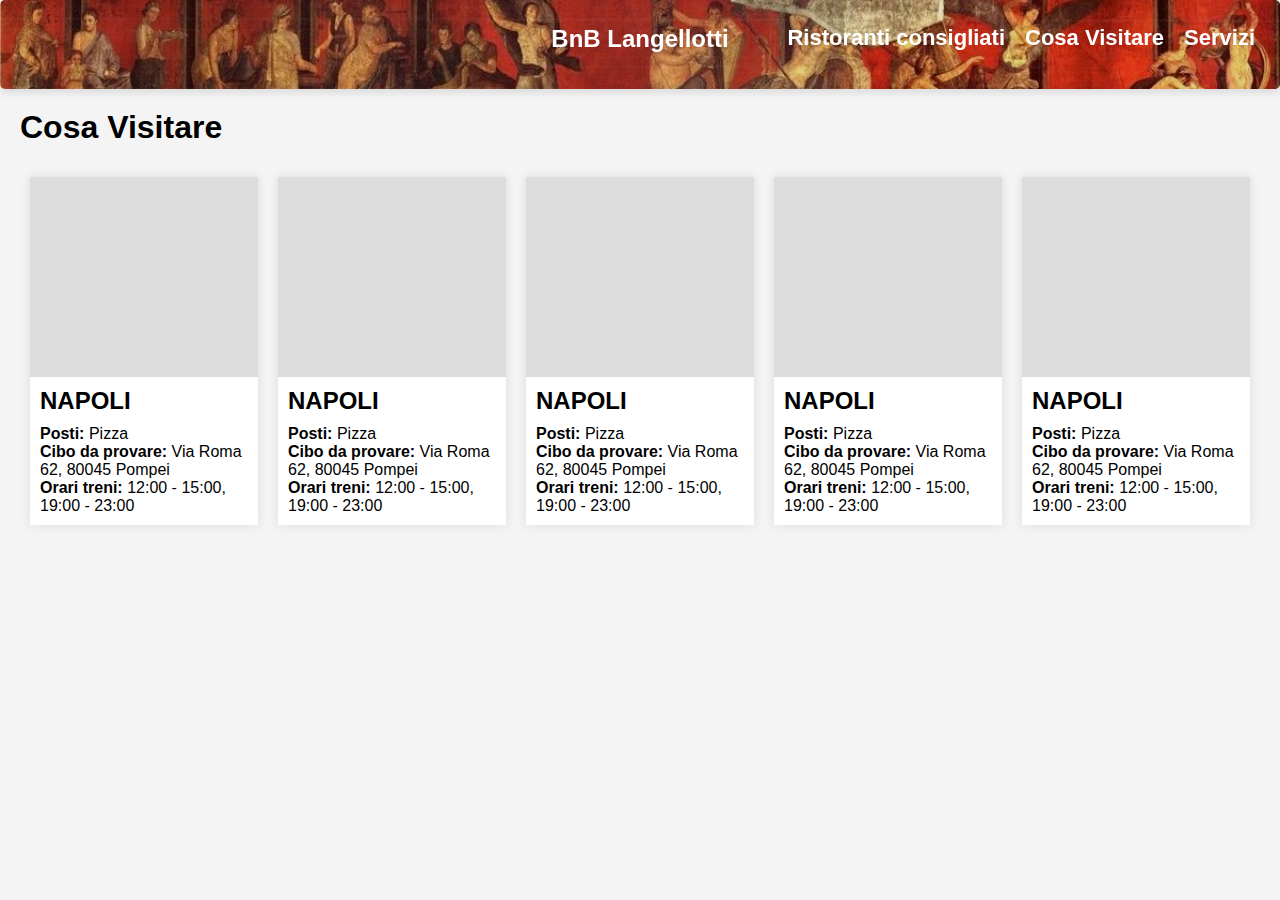
==== cosa-visitare.html @ 1ecb2fca "vx" ====
<!DOCTYPE html>
<html lang="it">
<head>
    <meta charset="UTF-8">
    <meta name="viewport" content="width=device-width, initial-scale=1.0">
    <title>Cosa Visitare</title>
    <link rel="stylesheet" href="styles.css"> <!-- Utilizziamo lo stesso CSS della home per lo stile del menu -->
    <link rel="stylesheet" href="rstyles.css"> <!-- Stili specifici per la pagina ristoranti -->
    <script src="script.js" defer></script> <!-- Script per la gestione del menu -->
</head>
<body>
    <!-- Intestazione con logo e icona hamburger -->
    <div class="header">
        <a href="index.html" class="logo">BnB Langellotti</a>
        <span class="hamburger-icon" onclick="toggleMenu()">&#9776;</span>
        <!-- Menu a tendina -->
        <div class="dropdown-menu">
            <a href="ristoranti.html">Ristoranti consigliati</a>
            <a href="cosa-visitare.html">Cosa Visitare</a>
            <a href="servizi.html">Servizi</a>
        </div>
    </div>
<!-- Menu in alto a destra per la versione desktop -->
<div class="menu">
    <a href="ristoranti.html" class="menu-item">Ristoranti consigliati</a>
    <a href="cosa-visitare.html" class="menu-item">Cosa Visitare</a>
    <a href="servizi.html" class="menu-item">Servizi</a>
</div>

<!-- Striscia per l'immagine -->
<div class="image-strip">
    <img src="images/Striscia_menu.jpg" alt="Villa dei misteri">
</div>

<h1 class="page-title">Cosa Visitare</h1>


    <div class="ristorante-grid">
              <!-- Napoli -->
              <div class="ristorante">
                <div class="ristorante-img"></div>
                <div class="ristorante-info">
                    <h2>NAPOLI</h2>
                    <p><strong> Posti:</strong> Pizza</p>
                    <p><strong>Cibo da provare:</strong> Via Roma 62, 80045 Pompei</p>
                    <p><strong>Orari treni:</strong> 12:00 - 15:00, 19:00 - 23:00</p>
                </div>
            </div>

        <!-- Napoli -->
        <div class="ristorante">
            <div class="ristorante-img"></div>
            <div class="ristorante-info">
                <h2>NAPOLI</h2>
                <p><strong> Posti:</strong> Pizza</p>
                <p><strong>Cibo da provare:</strong> Via Roma 62, 80045 Pompei</p>
                <p><strong>Orari treni:</strong> 12:00 - 15:00, 19:00 - 23:00</p>
            </div>
        </div>

        <!-- Napoli -->
        <div class="ristorante">
            <div class="ristorante-img"></div>
            <div class="ristorante-info">
                <h2>NAPOLI</h2>
                <p><strong> Posti:</strong> Pizza</p>
                <p><strong>Cibo da provare:</strong> Via Roma 62, 80045 Pompei</p>
                <p><strong>Orari treni:</strong> 12:00 - 15:00, 19:00 - 23:00</p>
            </div>
        </div>

        <!-- Napoli -->
        <div class="ristorante">
            <div class="ristorante-img"></div>
            <div class="ristorante-info">
                <h2>NAPOLI</h2>
                <p><strong> Posti:</strong> Pizza</p>
                <p><strong>Cibo da provare:</strong> Via Roma 62, 80045 Pompei</p>
                <p><strong>Orari treni:</strong> 12:00 - 15:00, 19:00 - 23:00</p>
            </div>
        </div>

        <!-- Napoli -->
        <div class="ristorante">
            <div class="ristorante-img"></div>
            <div class="ristorante-info">
                <h2>NAPOLI</h2>
                <p><strong> Posti:</strong> Pizza</p>
                <p><strong>Cibo da provare:</strong> Via Roma 62, 80045 Pompei</p>
                <p><strong>Orari treni:</strong> 12:00 - 15:00, 19:00 - 23:00</p>
            </div>
        </div>
    </div>

    <script>
        function toggleMenu() {
            const dropdown = document.querySelector('.dropdown-menu');
            if (dropdown.style.display === 'block') {
                dropdown.style.display = 'none';
            } else {
                dropdown.style.display = 'block';
            }
        }
    </script>
</body>
</html>
---- styles.css ----
/* Stili di base per il corpo e l'HTML */
body, html {
    margin: 0;
    padding: 0;
    width: 100%;
    height: 100%;
    font-family: Arial, sans-serif;
    overflow: hidden; /* Evita lo scorrimento della pagina */
}

/* Contenitore principale */
.container {
    position: relative;
    width: 100%;
    height: 100%;
}

/* Stili per l'intestazione e il logo */
.header {
    position: fixed;
    top: 25px; /* Modificato per abbassare il logo alla stessa altezza del menu */
    left: 50%;
    transform: translateX(-50%);
    z-index: 1000; /* Assicura che l'intestazione sia sempre in primo piano */
    display: flex;
    align-items: center;
}
.logo {
    color: white;
    text-decoration: none;
    font-size: 24px;
    font-weight: bold;
}

/* Stili per l'icona ad hamburger */
.hamburger-icon {
    display: none; /* Nascosto di default */
    font-size: 24px;
    cursor: pointer;
    margin-left: 10px;
}

/* Stili per il menu a tendina */
.dropdown-menu {
    display: none; /* Nascosto di default */
    position: absolute;
    top: 100%;
    left: 0;
    background-color: #fff;
    width: 100%;
    box-shadow: 0px 8px 16px 0px rgba(0,0,0,0.2);
    z-index: 1;
}

.dropdown-menu a {
    color: black;
    padding: 12px 16px;
    text-decoration: none;
    display: block;
}

.dropdown-menu a:hover {
    background-color: #ddd;
}

/* Stili per il menu in alto a destra */
.menu {
    position: fixed;
    top: 25px;
    right: 25px;
    display: flex;
    z-index: 1000;
    font-size: 22px;
    font-weight: bold;
}
.menu-item {
    color: white;
    margin-left: 20px;
    cursor: pointer;
    transition: color 0.3s; /* Effetto di transizione al passaggio del mouse */
}
.menu-item:hover {
    color: lightgray; /* Cambia colore al passaggio del mouse */
}

/* Stili per il carosello di immagini */
.carousel {
    width: 100%;
    height: 100%;
    display: flex;
    transition: transform 0.5s; /* Effetto di transizione al cambio di immagine */
}
.slide {
    flex: 0 0 100%;
    height: 100%;
    background-size: cover; /* L'immagine copre l'intera area */
    background-position: center; /* L'immagine è centrata */
}

/* Stili per il selettore di immagini con pallini e sbarretta */
.image-selector {
    position: fixed;
    bottom: 40px;
    left: 50%;
    transform: translateX(-50%);
    display: flex;
    align-items: center;
}
.slider-track {
    display: flex;
    align-items: center;
    background: rgba(255, 255, 255, 0.3); /* Sfondo semi-trasparente */
    padding: 0 5px;
    border-radius: 4px; /* Angoli arrotondati */
}
.selector-button {
    background: transparent;
    border: 2px solid white;
    margin: 0 15px;
    cursor: pointer;
    width: 20px;
    height: 20px;
    border-radius: 50%; /* Forma circolare */
    transition: background 0.3s; /* Effetto di transizione al passaggio del mouse */
}
.selector-button:hover {
    background: white; /* Cambia colore al passaggio del mouse */
}
.slider-indicator {
    position: absolute;
    bottom: -6px;
    left: 15px;
    width: 30px;
    height: 4px;
    background: white;
    transition: transform 0.5s; /* Effetto di transizione al cambio di posizione */
}

/* Stili per il menu in alto a destra */
.menu a {
    text-decoration: none; /* Rimuove la sottolineatura dai link */
    color: white;
    margin-left: 20px;
    cursor: pointer;
    transition: color 0.3s; /* Effetto di transizione al passaggio del mouse */
}
.menu a:hover {
    color: lightgray; /* Cambia colore al passaggio del mouse */
}

/* Stili per la versione mobile */
@media screen and (max-width: 600px) {
    .hamburger-icon {
        display: inline-block; /* Mostra l'icona ad hamburger solo su dispositivi mobili */
    }
    .menu {
        display: none; /* Nasconde il menu standard su dispositivi mobili */
    }
    
    .header {
        display: flex;
        flex-direction: column;
        gap: 10px;
        text-align: center;
        background-color: #fff;
        border: 1px solid #ddd;
        padding: 10px;
        border-radius: 5px;
        box-shadow: 0 0 10px rgba(0, 0, 0, 0.1);
    }

    .header a {
        color: black;
        text-decoration: none;
        font-weight: 600;
        font-size: 1.5em;
    }

    .logo {
        color: black;
        font-size: 1.8em;
        cursor: pointer;
        display: flex;
        align-items: center;
        gap: 10px;
    }

    .logo span {
        display: inline-block;
        border: solid black;
        border-width: 0 2px 2px 0;
        padding: 5px;
        transform: rotate(45deg);
        -webkit-transform: rotate(45deg);
    }

    .carousel-controls {
        bottom: 10px;
    }

    .carousel-controls span {
        width: 15px;
        height: 4px;
    }

    .selector-button.active {
        background: white;
    }
    
}
---- rstyles.css ----
/* Ristoranti */
body {
    font-family: Arial, sans-serif;
    margin: 0;
    padding: 0;
    background-color: #f4f4f4;
}

.page-title {
    text-align: left; /* Allineato a sinistra */
    margin-top: 20px;
    margin-left: 20px; /* Aggiunto un margine a sinistra per distanziarlo dal bordo */
}

.ristorante-grid {
    display: flex;
    flex-wrap: wrap;
    justify-content: space-around;
    margin: 20px;
}

.ristorante {
    width: calc(20% - 20px);
    margin: 10px;
    background-color: #fff;
    box-shadow: 0 0 10px rgba(0, 0, 0, 0.1);
}

.ristorante-img {
    width: 100%;
    height: 200px;
    background-color: #ddd; /* Colore di sfondo temporaneo */
}

.ristorante-info {
    padding: 10px;
}

.ristorante-info h2 {
    margin: 0;
    margin-bottom: 10px;
}

.ristorante-info p {
    margin: 0;
}

.image-strip {
    width: 100%;
    overflow: hidden;
    box-shadow: 0 4px 8px rgba(0, 0, 0, 0.1); /* Ombra */
    border-radius: 5px; /* Bordo arrotondato */
    position: relative; /* Permette di posizionare l'overlay e il testo in modo assoluto rispetto a questo contenitore */
}

.image-strip img {
    width: 100%;
    height: 60%; /* Ridotto all'50% dell'altezza originale */
    display: block;
    transition: transform 0.3s; /* Effetto di zoom al passaggio del mouse */
    object-fit: cover; /* Questo assicura che l'immagine copra l'intera area senza distorsioni */
}


.image-strip:hover img {
    transform: scale(1.05); /* Zoom dell'immagine al passaggio del mouse */
}

/* Overlay */
.image-strip::before {
    content: "";
    position: absolute;
    top: 0;
    left: 0;
    right: 0;
    bottom: 0;
    background: rgba(0, 0, 0, 0.1); /* Overlay nero leggermente trasparente */
}

/* Testo o Titolo */
.image-strip .strip-title {
    position: absolute;
    bottom: 10px;
    left: 10px;
    color: white;
    font-size: 24px;
    font-weight: bold;
    text-shadow: 2px 2px 4px rgba(0, 0, 0, 0.5); /* Ombra del testo per migliorare la leggibilità */
}
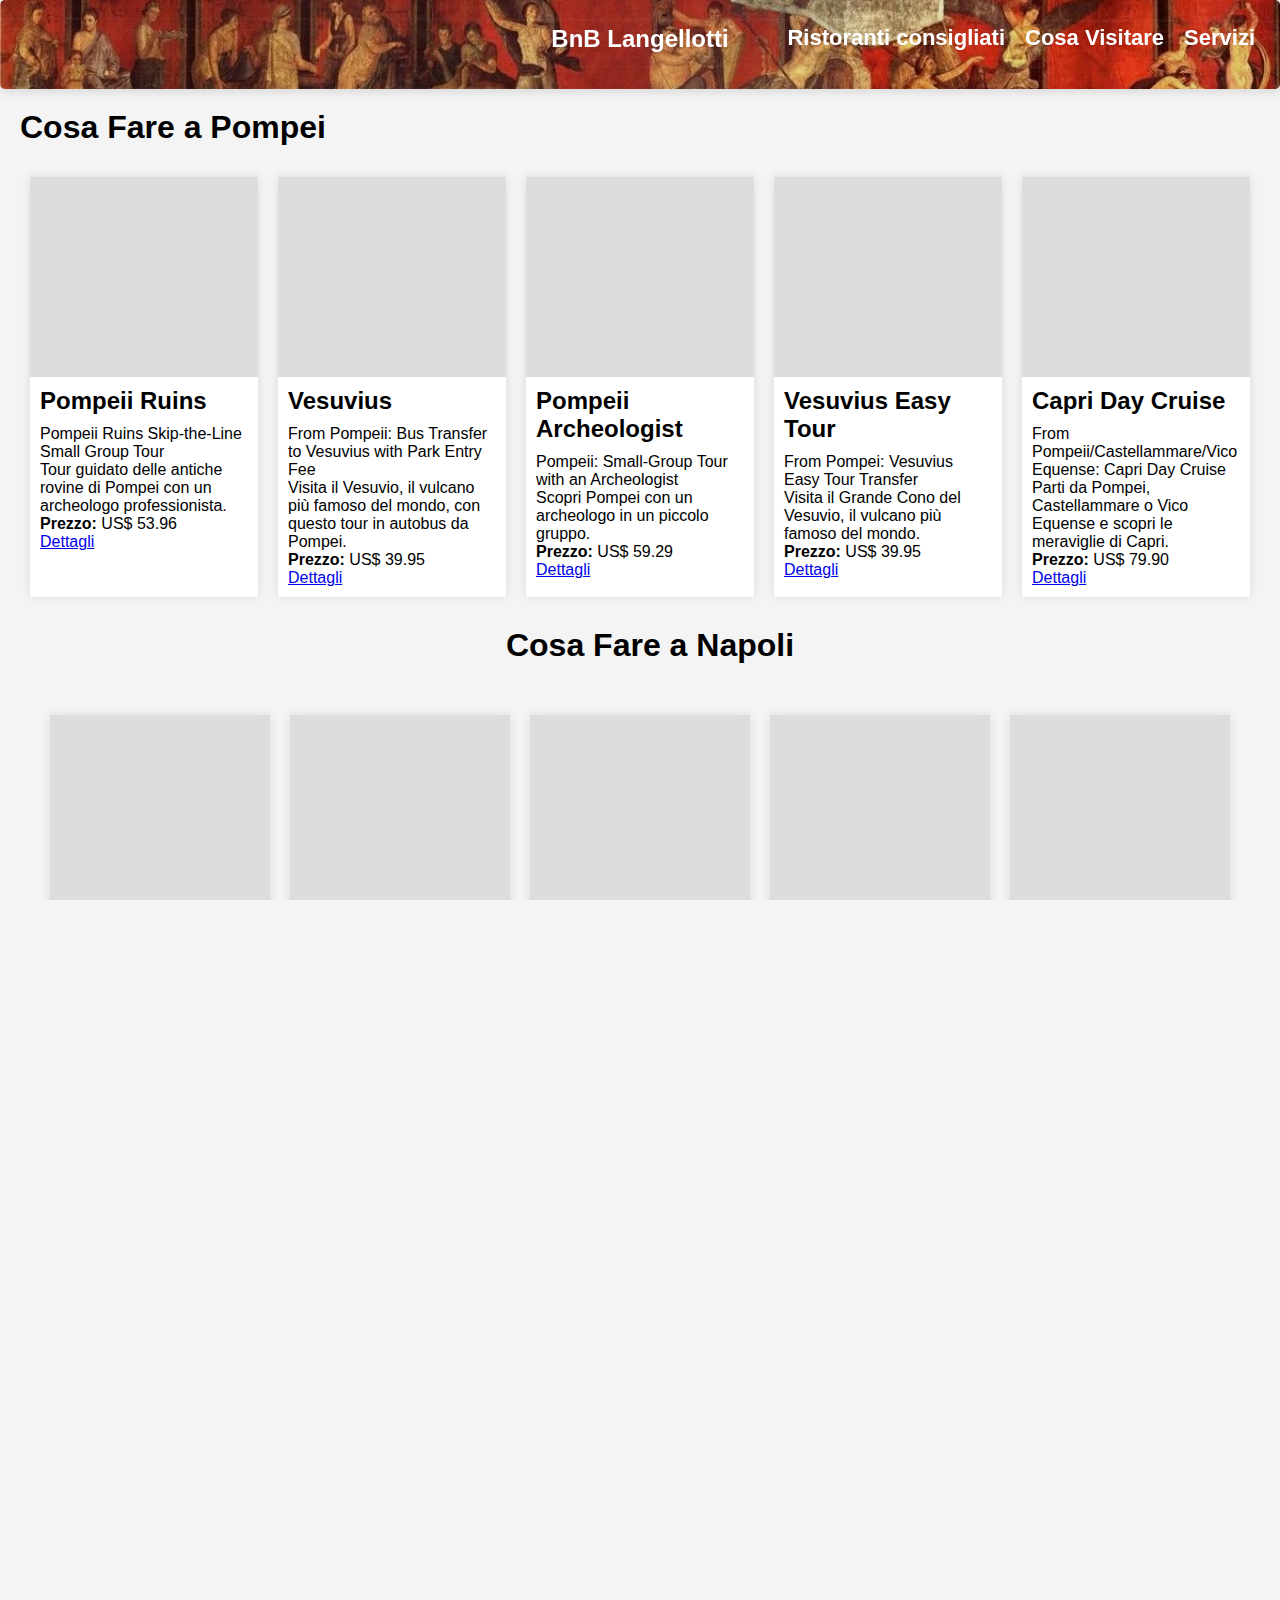
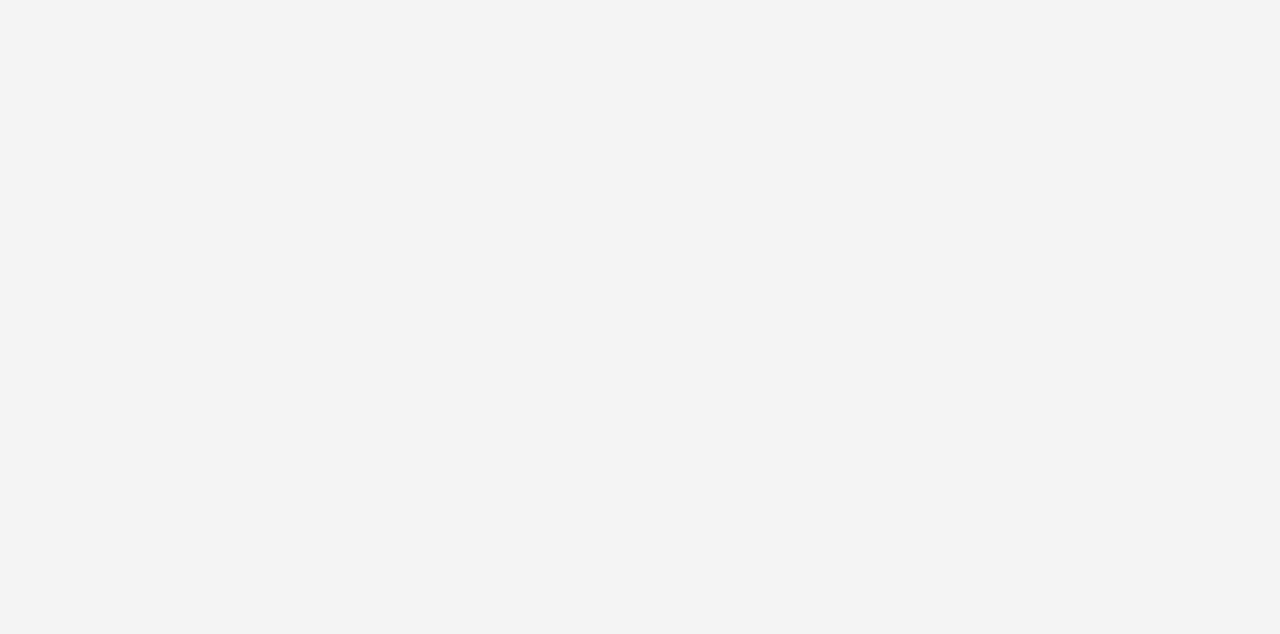
==== commit 5f6f1d4e: "weeee" ====
--- a/cosa-visitare.html
+++ b/cosa-visitare.html
@@ -4,9 +4,9 @@
     <meta charset="UTF-8">
     <meta name="viewport" content="width=device-width, initial-scale=1.0">
     <title>Cosa Visitare</title>
-    <link rel="stylesheet" href="styles.css"> <!-- Utilizziamo lo stesso CSS della home per lo stile del menu -->
-    <link rel="stylesheet" href="rstyles.css"> <!-- Stili specifici per la pagina ristoranti -->
-    <script src="script.js" defer></script> <!-- Script per la gestione del menu -->
+    <link rel="stylesheet" href="styles.css">
+    <link rel="stylesheet" href="rstyles.css">
+    <script src="script.js" defer></script>
 </head>
 <body>
     <!-- Intestazione con logo e icona hamburger -->
@@ -32,75 +32,222 @@
     <img src="images/Striscia_menu.jpg" alt="Villa dei misteri">
 </div>
 
-<h1 class="page-title">Cosa Visitare</h1>
-
-
-    <div class="ristorante-grid">
-              <!-- Napoli -->
-              <div class="ristorante">
-                <div class="ristorante-img"></div>
-                <div class="ristorante-info">
-                    <h2>NAPOLI</h2>
-                    <p><strong> Posti:</strong> Pizza</p>
-                    <p><strong>Cibo da provare:</strong> Via Roma 62, 80045 Pompei</p>
-                    <p><strong>Orari treni:</strong> 12:00 - 15:00, 19:00 - 23:00</p>
-                </div>
-            </div>
-
-        <!-- Napoli -->
-        <div class="ristorante">
-            <div class="ristorante-img"></div>
-            <div class="ristorante-info">
-                <h2>NAPOLI</h2>
-                <p><strong> Posti:</strong> Pizza</p>
-                <p><strong>Cibo da provare:</strong> Via Roma 62, 80045 Pompei</p>
-                <p><strong>Orari treni:</strong> 12:00 - 15:00, 19:00 - 23:00</p>
-            </div>
-        </div>
-
-        <!-- Napoli -->
-        <div class="ristorante">
-            <div class="ristorante-img"></div>
-            <div class="ristorante-info">
-                <h2>NAPOLI</h2>
-                <p><strong> Posti:</strong> Pizza</p>
-                <p><strong>Cibo da provare:</strong> Via Roma 62, 80045 Pompei</p>
-                <p><strong>Orari treni:</strong> 12:00 - 15:00, 19:00 - 23:00</p>
-            </div>
-        </div>
-
-        <!-- Napoli -->
-        <div class="ristorante">
-            <div class="ristorante-img"></div>
-            <div class="ristorante-info">
-                <h2>NAPOLI</h2>
-                <p><strong> Posti:</strong> Pizza</p>
-                <p><strong>Cibo da provare:</strong> Via Roma 62, 80045 Pompei</p>
-                <p><strong>Orari treni:</strong> 12:00 - 15:00, 19:00 - 23:00</p>
-            </div>
-        </div>
-
-        <!-- Napoli -->
-        <div class="ristorante">
-            <div class="ristorante-img"></div>
-            <div class="ristorante-info">
-                <h2>NAPOLI</h2>
-                <p><strong> Posti:</strong> Pizza</p>
-                <p><strong>Cibo da provare:</strong> Via Roma 62, 80045 Pompei</p>
-                <p><strong>Orari treni:</strong> 12:00 - 15:00, 19:00 - 23:00</p>
-            </div>
-        </div>
-    </div>
-
-    <script>
-        function toggleMenu() {
-            const dropdown = document.querySelector('.dropdown-menu');
-            if (dropdown.style.display === 'block') {
-                dropdown.style.display = 'none';
-            } else {
-                dropdown.style.display = 'block';
-            }
+<!-- Attività -->
+
+<h1 class="page-title">Cosa Fare a Pompei</h1>
+
+<div class="item-grid">
+    <!-- Pompeii Ruins -->
+    <div class="item">
+        <div class="item-img"></div>
+        <div class="item-info">
+        <h2>Pompeii Ruins</h2>
+        <p>Pompeii Ruins Skip-the-Line Small Group Tour<br> Tour guidato delle antiche rovine di Pompei con un archeologo professionista.</p>
+        <p><strong>Prezzo:</strong> US$ 53.96</p>
+        <a href="link_to_details_page">Dettagli</a>
+    </div>
+</div>
+
+    <!-- Vesuvius -->
+    <div class="item">
+        <div class="item-img"></div>
+        <div class="item-info">
+        <h2>Vesuvius</h2>
+        <p>From Pompeii: Bus Transfer to Vesuvius with Park Entry Fee<br> Visita il Vesuvio, il vulcano più famoso del mondo, con questo tour in autobus da Pompei.</p>
+        <p><strong>Prezzo:</strong> US$ 39.95</p>
+        <a href="link_to_details_page">Dettagli</a>
+    </div>
+</div>
+
+    <!-- Pompeii Archeologist -->
+    <div class="item">
+        <div class="item-img"></div>
+        <div class="item-info">
+        <h2>Pompeii Archeologist</h2>
+        <p>Pompeii: Small-Group Tour with an Archeologist<br> Scopri Pompei con un archeologo in un piccolo gruppo.</p>
+        <p><strong>Prezzo:</strong> US$ 59.29</p>
+        <a href="link_to_details_page">Dettagli</a>
+    </div>
+</div>
+
+    <!-- Vesuvius Easy Tour -->
+    <div class="item">
+        <div class="item-img"></div>
+        <div class="item-info">
+        <h2>Vesuvius Easy Tour</h2>
+        <p>From Pompei: Vesuvius Easy Tour Transfer<br> Visita il Grande Cono del Vesuvio, il vulcano più famoso del mondo.</p>
+        <p><strong>Prezzo:</strong> US$ 39.95</p>
+        <a href="link_to_details_page">Dettagli</a>
+    </div>
+</div>
+
+    <!-- Capri Day Cruise -->
+    <div class="item">
+        <div class="item-img"></div>
+        <div class="item-info">
+        <h2>Capri Day Cruise</h2>
+        <p>From Pompeii/Castellammare/Vico Equense: Capri Day Cruise<br> Parti da Pompei, Castellammare o Vico Equense e scopri le meraviglie di Capri.</p>
+        <p><strong>Prezzo:</strong> US$ 79.90</p>
+        <a href="link_to_details_page">Dettagli</a>
+    </div>
+</div>
+
+<h1 class="page-title">Cosa Fare a Napoli</h1>
+
+<div class="item-grid">
+    <!-- Napoli: Tour Hop-On Hop-Off di 24 ore -->
+    <div class="item">
+        <div class="item-img"></div>
+        <div class="item-info">
+            <h2>Tour Hop-On Hop-Off di 24 ore</h2>
+            <p><strong>Prezzo:</strong> US$ 25.98</p>
+        </div>
+    </div>
+
+    <!-- Napoli: Tour a piedi del centro storico -->
+    <div class="item">
+        <div class="item-img"></div>
+        <div class="item-info">
+            <h2>Tour a piedi del centro storico</h2>
+            <p><strong>Prezzo:</strong> US$ 29.98</p>
+        </div>
+    </div>
+
+    <!-- Napoli: Tour in autobus panoramico -->
+    <div class="item">
+        <div class="item-img"></div>
+        <div class="item-info">
+            <h2>Tour in autobus panoramico</h2>
+            <p><strong>Prezzo:</strong> US$ 25.98</p>
+        </div>
+    </div>
+
+    <!-- Napoli: Tour in autobus panoramico e Museo Archeologico -->
+    <div class="item">
+        <div class="item-img"></div>
+        <div class="item-info">
+            <h2>Tour in autobus panoramico e Museo Archeologico</h2>
+            <p><strong>Prezzo:</strong> US$ 37.98</p>
+        </div>
+    </div>
+
+    <!-- Napoli: Tour in autobus panoramico e Catacombe di San Gennaro -->
+    <div class="item">
+        <div class="item-img"></div>
+        <div class="item-info">
+            <h2>Tour in autobus panoramico e Catacombe di San Gennaro</h2>
+            <p><strong>Prezzo:</strong> US$ 37.98</p>
+        </div>
+    </div>
+</div>
+
+<h1 class="page-title">Cosa Fare a Salerno</h1>
+
+<div class="item-grid">
+    <!-- Da Salerno: Crociera di un giorno sulla Costiera Amalfitana con Aperitivo e Bagno -->
+    <div class="item">
+        <div class="item-img"></div>
+        <div class="item-info">
+            <h2>Crociera di un giorno sulla Costiera Amalfitana con Aperitivo e Bagno</h2>
+            <p><strong>Prezzo:</strong> US$ 70.18</p>
+        </div>
+    </div>
+
+    <!-- Salerno: Biglietto giornaliero per il traghetto Amalfi, Capri e Positano -->
+    <div class="item">
+        <div class="item-img"></div>
+        <div class="item-info">
+            <h2>Biglietto giornaliero per il traghetto Amalfi, Capri e Positano</h2>
+            <p><strong>Prezzo:</strong> US$ 80.98</p>
+        </div>
+    </div>
+
+    <!-- Da Salerno: Gita in barca a vela di un giorno sulla Costiera Amalfitana con pranzo -->
+    <div class="item">
+        <div class="item-img"></div>
+        <div class="item-info">
+            <h2>Gita in barca a vela di un giorno sulla Costiera Amalfitana con pranzo</h2>
+            <p><strong>Prezzo:</strong> US$ 160.88</p>
+        </div>
+    </div>
+
+    <!-- Da Salerno: Crociera turistica di un giorno sulla Costiera Amalfitana -->
+    <div class="item">
+        <div class="item-img"></div>
+        <div class="item-info">
+            <h2>Crociera turistica di un giorno sulla Costiera Amalfitana</h2>
+            <p><strong>Prezzo:</strong> US$ 161.96</p>
+        </div>
+    </div>
+
+    <!-- Da Roma: Gita di un giorno a Pompei, Costiera Amalfitana e Positano -->
+    <div class="item">
+        <div class="item-img"></div>
+        <div class="item-info">
+            <h2>Gita di un giorno a Pompei, Costiera Amalfitana e Positano</h2>
+            <p><strong>Prezzo:</strong> US$ 171.68</p>
+        </div>
+    </div>
+</div>
+
+<h1 class="page-title">Cosa Fare in Costiera Amalfitana</h1>
+
+<div class="item-grid">
+    <!-- Napoli: Tour in barca a Positano, Amalfi e Ravello -->
+    <div class="item">
+        <div class="item-img"></div>
+        <div class="item-info">
+            <h2>Tour in barca a Positano, Amalfi e Ravello</h2>
+            <p><strong>Prezzo:</strong> US$ 85.30</p>
+        </div>
+    </div>
+
+    <!-- Costiera Amalfitana: Avventura di volo in parapendio -->
+    <div class="item">
+        <div class="item-img"></div>
+        <div class="item-info">
+            <h2>Avventura di volo in parapendio</h2>
+            <p><strong>Prezzo:</strong> US$ 59.60</p>
+        </div>
+    </div>
+
+    <!-- Da Salerno: Crociera di un giorno sulla Costiera Amalfitana con Aperitivo e Bagno -->
+    <div class="item">
+        <div class="item-img"></div>
+        <div class="item-info">
+            <h2>Crociera di un giorno sulla Costiera Amalfitana con Aperitivo e Bagno</h2>
+            <p><strong>Prezzo:</strong> US$ 70.18</p>
+        </div>
+    </div>
+
+    <!-- Da Roma: Gita di un giorno a Pompei, Costiera Amalfitana e Positano -->
+    <div class="item">
+        <div class="item-img"></div>
+        <div class="item-info">
+            <h2>Gita di un giorno a Pompei, Costiera Amalfitana e Positano</h2>
+            <p><strong>Prezzo:</strong> US$ 177.08</p>
+        </div>
+    </div>
+
+    <!-- Da Sorrento: Tour in barca sulla Costiera e Capri con Limoncello -->
+    <div class="item">
+        <div class="item-img"></div>
+        <div class="item-info">
+            <h2>Tour in barca sulla Costiera e Capri con Limoncello</h2>
+            <p><strong>Prezzo:</strong> US$ 64.78</p>
+        </div>
+    </div>
+</div>
+
+<script>
+    function toggleMenu() {
+        const dropdown = document.querySelector('.dropdown-menu');
+        if (dropdown.style.display === 'block') {
+            dropdown.style.display = 'none';
+        } else {
+            dropdown.style.display = 'block';
         }
-    </script>
+    }
+</script>
 </body>
-</html>
+</html>--- a/styles.css
+++ b/styles.css
@@ -85,6 +85,7 @@
 
 /* Stili per il carosello di immagini */
 .carousel {
+    position: fixed;
     width: 100%;
     height: 100%;
     display: flex;
@@ -149,22 +150,26 @@
 }
 
 /* Stili per la versione mobile */
-@media screen and (max-width: 600px) {
+@media screen and (max-width: 768px) {
+    body, html {
+        overflow: auto; /* Permette lo scorrimento su dispositivi mobili */
+    }
     .hamburger-icon {
-        display: inline-block; /* Mostra l'icona ad hamburger solo su dispositivi mobili */
+        margin: 0;
+        padding: 0;
+        display: inline-block;
     }
     .menu {
-        display: none; /* Nasconde il menu standard su dispositivi mobili */
+        display: none;
     }
     
     .header {
         display: flex;
-        flex-direction: column;
-        gap: 10px;
+        justify-content: space-between;
         text-align: center;
         background-color: #fff;
         border: 1px solid #ddd;
-        padding: 10px;
+        padding: 5px 10px; /* Ridotto il padding verticale */
         border-radius: 5px;
         box-shadow: 0 0 10px rgba(0, 0, 0, 0.1);
     }
@@ -178,11 +183,10 @@
 
     .logo {
         color: black;
-        font-size: 1.8em;
+        font-size: 1.6em; /* Ridotta la dimensione del font */
         cursor: pointer;
         display: flex;
         align-items: center;
-        gap: 10px;
     }
 
     .logo span {
--- a/rstyles.css
+++ b/rstyles.css
@@ -1,47 +1,48 @@
-/* Ristoranti */
+/* Ristoranti, Cose da fare, Servizi */
 body {
     font-family: Arial, sans-serif;
     margin: 0;
     padding: 0;
     background-color: #f4f4f4;
+    overflow: auto;
 }
 
 .page-title {
-    text-align: left; /* Allineato a sinistra */
+    text-align: left;
     margin-top: 20px;
-    margin-left: 20px; /* Aggiunto un margine a sinistra per distanziarlo dal bordo */
+    margin-left: 20px;
 }
 
-.ristorante-grid {
+.item-grid {
     display: flex;
     flex-wrap: wrap;
     justify-content: space-around;
     margin: 20px;
 }
 
-.ristorante {
+.item {
     width: calc(20% - 20px);
     margin: 10px;
     background-color: #fff;
     box-shadow: 0 0 10px rgba(0, 0, 0, 0.1);
 }
 
-.ristorante-img {
+.item-img {
     width: 100%;
     height: 200px;
-    background-color: #ddd; /* Colore di sfondo temporaneo */
+    background-color: #ddd;
 }
 
-.ristorante-info {
+.item-info {
     padding: 10px;
 }
 
-.ristorante-info h2 {
+.item-info h2 {
     margin: 0;
     margin-bottom: 10px;
 }
 
-.ristorante-info p {
+.item-info p {
     margin: 0;
 }
 
@@ -88,5 +89,68 @@
     text-shadow: 2px 2px 4px rgba(0, 0, 0, 0.5); /* Ombra del testo per migliorare la leggibilità */
 }
 
+/* Transizioni in */
+@keyframes fadeIn {
+    from {
+        opacity: 0;
+    }
+    to {
+        opacity: 1;
+    }
+}
+
+body {
+    animation: fadeIn 1s ease;
+}
+
+/* Transizioni out*/
+body.fade-out {
+    animation: fadeOut 0.5s ease forwards;
+}
+
+@keyframes fadeOut {
+    from {
+        opacity: 1;
+    }
+    to {
+        opacity: 0;
+    }
+}
 
 
+
+/* Stili per dispositivi mobili */
+@media screen and (max-width: 768px) {
+    .page-title {
+        font-size: 24px; /* Aumenta la dimensione del font per una migliore visibilità */
+        margin-top: 10px;
+        margin-left: 10px;
+    }
+
+    /* Aumenta il margine superiore del contenuto principale */
+.page-title {
+    margin-top: 90px; /* Aumenta questo valore a seconda delle tue esigenze */
+}
+
+    .item-grid {
+        flex-direction: column; /* Imposta i ristoranti uno sotto l'altro */
+        align-items: center; /* Centra i ristoranti */
+    }
+
+    .item {
+        width: 90%; /* Usa la maggior parte della larghezza dello schermo */
+        margin: 5px 0; /* Riduci il margine */
+    }
+
+    .item-info h2, .ristorante-info p {
+        font-size: 18px; /* Aumenta la dimensione del font per una migliore leggibilità */
+    }
+
+    .image-strip img {
+        height: 50%; /* Riduci l'altezza dell'immagine */
+    }
+
+    .image-strip .strip-title {
+        font-size: 20px; /* Riduci la dimensione del font del titolo */
+    }
+}
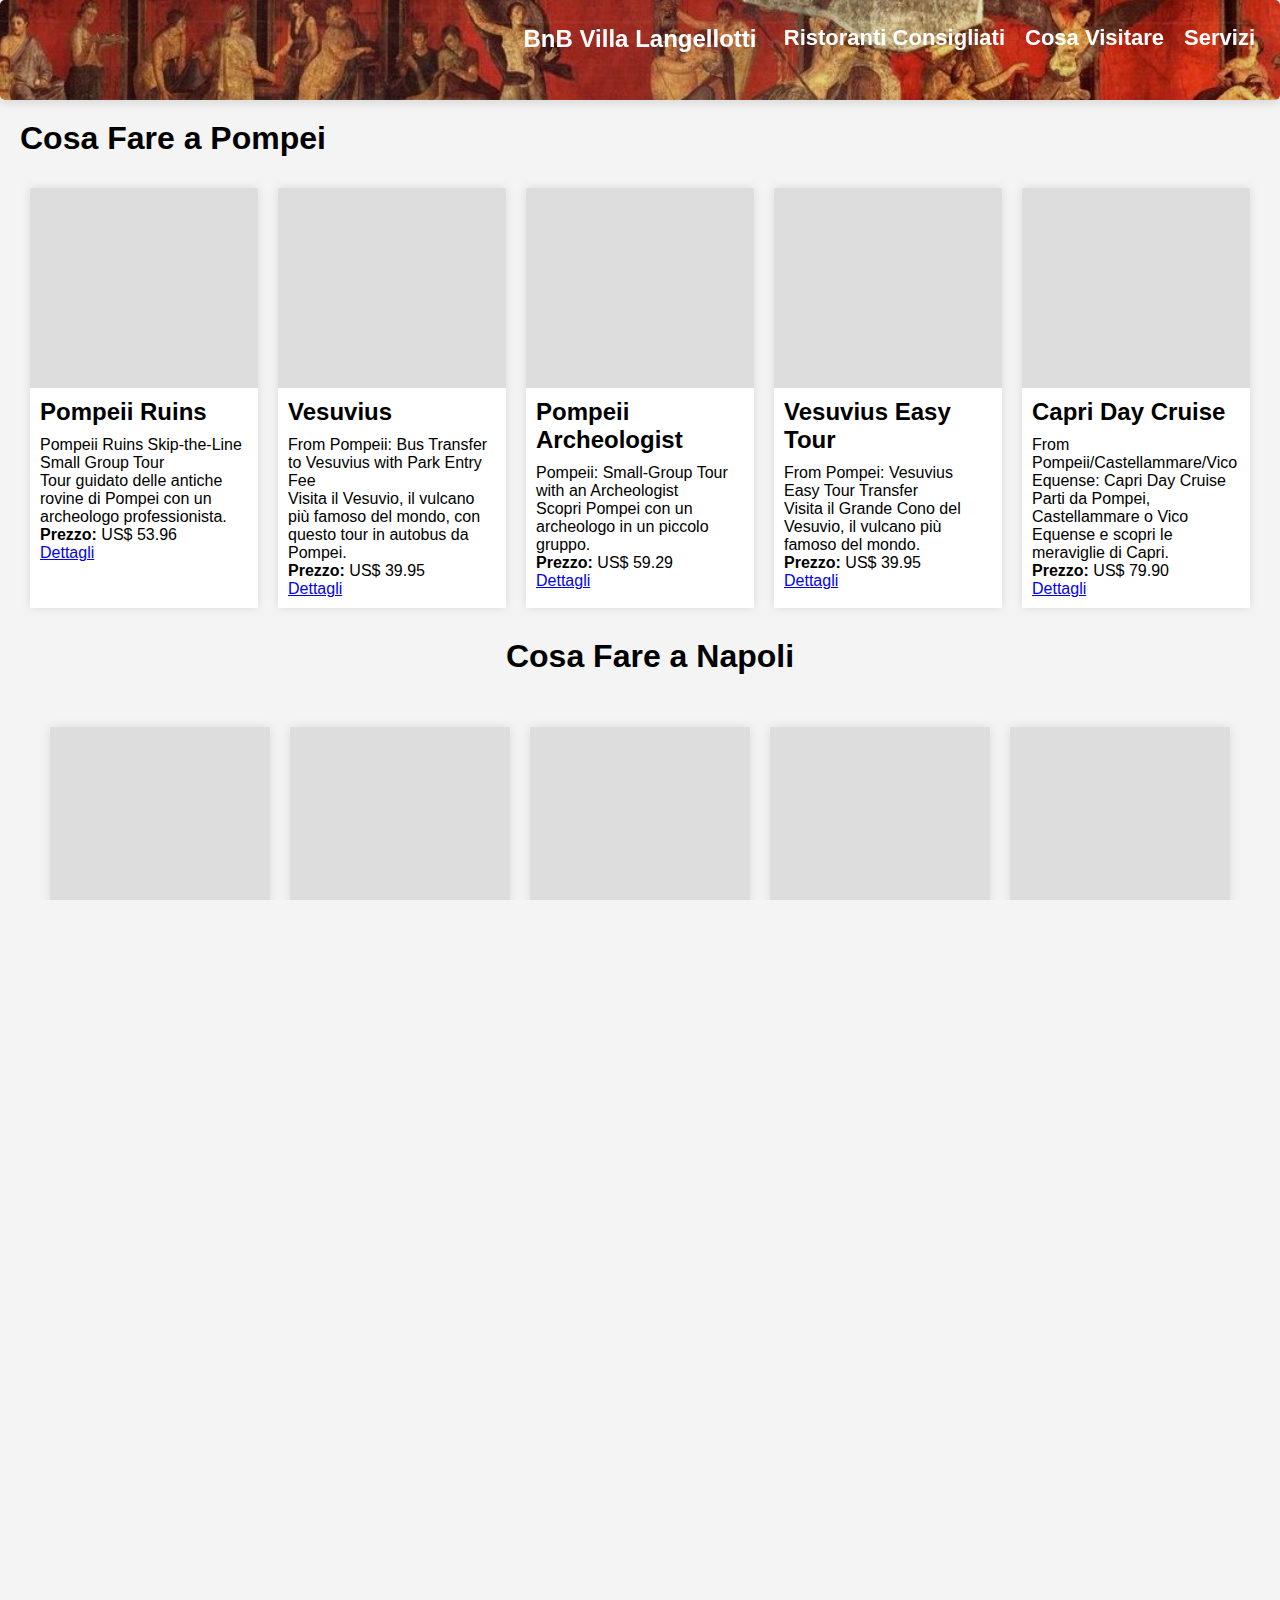
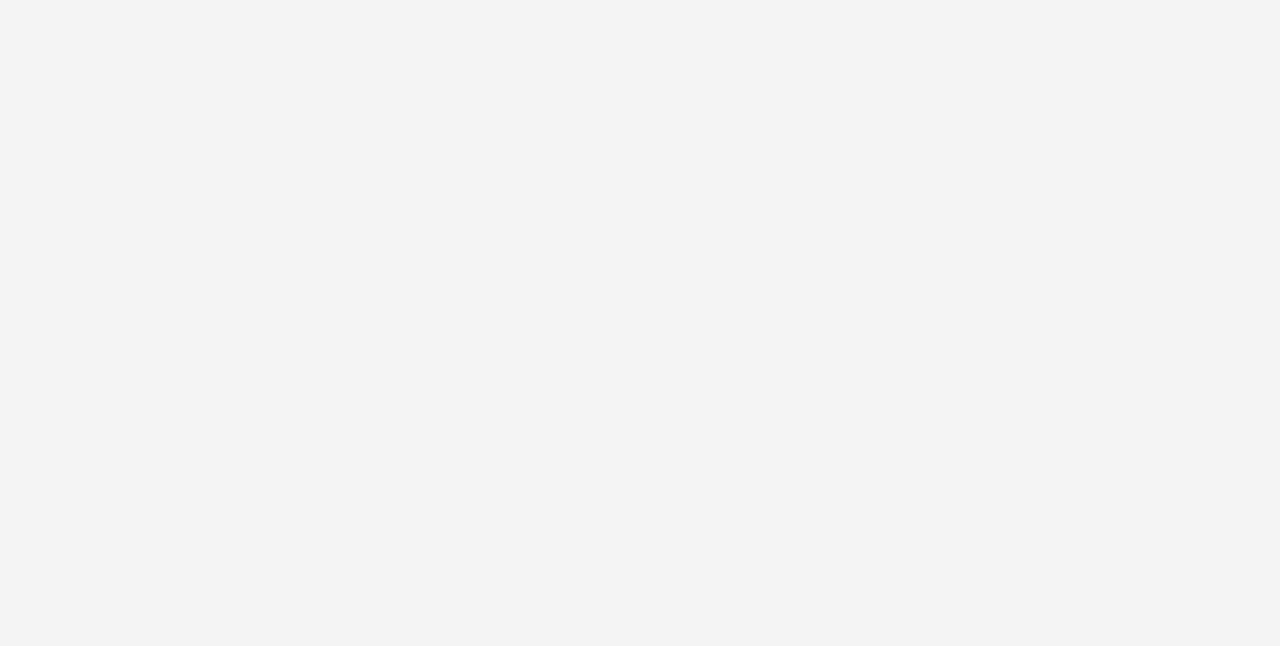
==== commit 38b81bfa: "YES" ====
--- a/cosa-visitare.html
+++ b/cosa-visitare.html
@@ -11,26 +11,24 @@
 <body>
     <!-- Intestazione con logo e icona hamburger -->
     <div class="header">
-        <a href="index.html" class="logo">BnB Langellotti</a>
+        <a href="index.html" class="logo">BnB Villa Langellotti</a>
         <span class="hamburger-icon" onclick="toggleMenu()">&#9776;</span>
         <!-- Menu a tendina -->
         <div class="dropdown-menu">
-            <a href="ristoranti.html">Ristoranti consigliati</a>
+            <a href="ristoranti.html">Ristoranti Consigliati</a>
             <a href="cosa-visitare.html">Cosa Visitare</a>
             <a href="servizi.html">Servizi</a>
         </div>
     </div>
 <!-- Menu in alto a destra per la versione desktop -->
 <div class="menu">
-    <a href="ristoranti.html" class="menu-item">Ristoranti consigliati</a>
+    <a href="ristoranti.html" class="menu-item">Ristoranti Consigliati</a>
     <a href="cosa-visitare.html" class="menu-item">Cosa Visitare</a>
     <a href="servizi.html" class="menu-item">Servizi</a>
 </div>
 
 <!-- Striscia per l'immagine -->
-<div class="image-strip">
-    <img src="images/Striscia_menu.jpg" alt="Villa dei misteri">
-</div>
+<div class="image-strip desktop-image"></div>
 
 <!-- Attività -->
 
--- a/rstyles.css
+++ b/rstyles.css
@@ -51,20 +51,23 @@
     overflow: hidden;
     box-shadow: 0 4px 8px rgba(0, 0, 0, 0.1); /* Ombra */
     border-radius: 5px; /* Bordo arrotondato */
-    position: relative; /* Permette di posizionare l'overlay e il testo in modo assoluto rispetto a questo contenitore */
-}
-
-.image-strip img {
-    width: 100%;
-    height: 60%; /* Ridotto all'50% dell'altezza originale */
+    position: sticky; /* fa sì che un elemento rimanga "appiccicato" in una posizione specifica durante lo scorrimento della pagina. */
+    z-index: 999; /* Questo assicura che la striscia con l'immagine sia appena sotto il menu */
+    height: 100px; /* o qualsiasi altro valore che desideri */
+    background-size: cover;
+    background-position: center;
+    top:0px;
     display: block;
     transition: transform 0.3s; /* Effetto di zoom al passaggio del mouse */
-    object-fit: cover; /* Questo assicura che l'immagine copra l'intera area senza distorsioni */
 }
 
 
-.image-strip:hover img {
+.image-strip:hover {
     transform: scale(1.05); /* Zoom dell'immagine al passaggio del mouse */
+}
+
+.desktop-image {
+    background-image: url('images/Striscia_menu.jpg');
 }
 
 /* Overlay */
@@ -153,4 +156,8 @@
     .image-strip .strip-title {
         font-size: 20px; /* Riduci la dimensione del font del titolo */
     }
-}
+
+    .desktop-image {
+        background-image: url('images/Striscia_menu_mobile.jpg');
+    }
+}